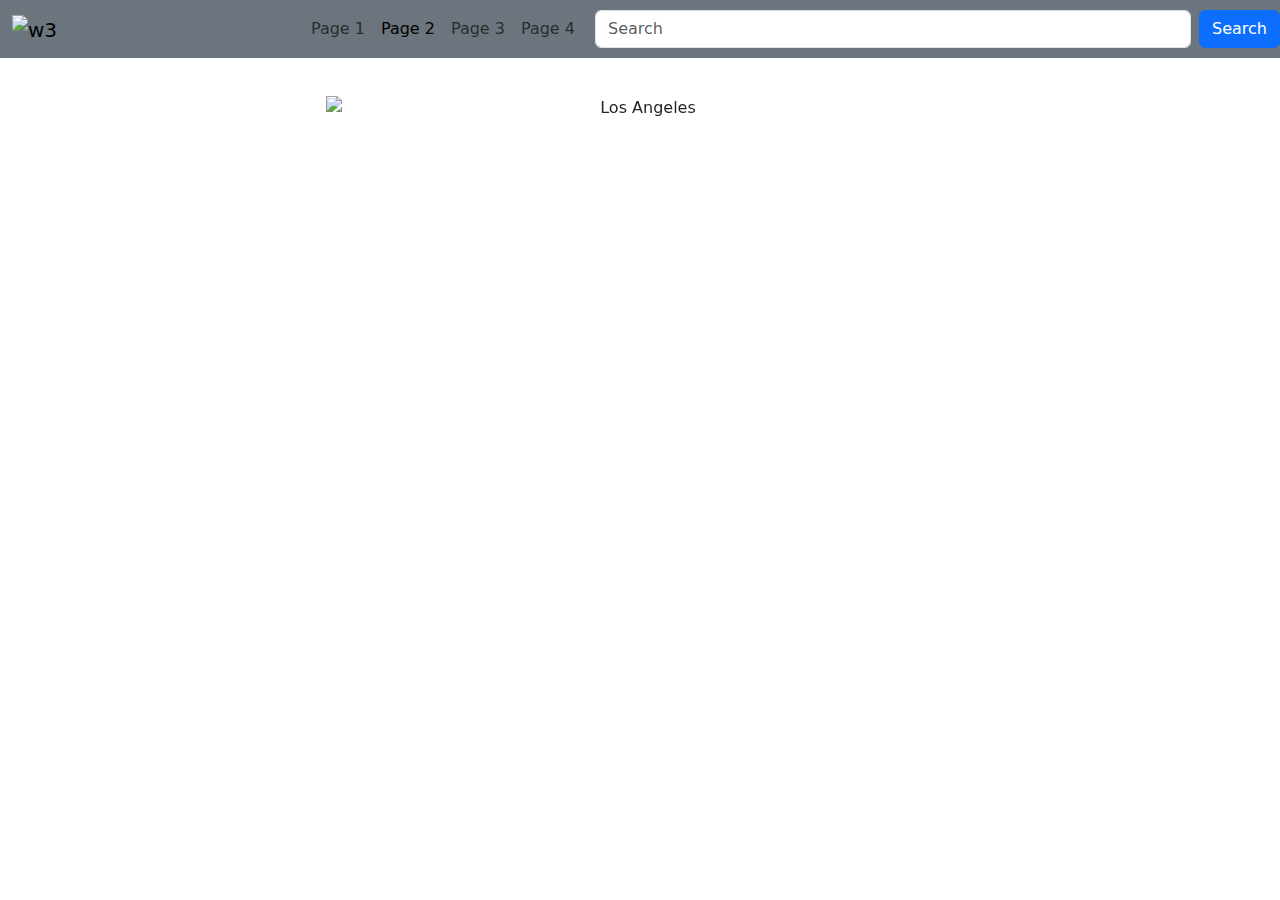
==== secondpage.html @ 5eb31bc5 "image gallery and grid system" ====
<!DOCTYPE html>
<html lang="en" dir="ltr">
  <head>
    <meta charset="utf-8">
    <link href="https://cdn.jsdelivr.net/npm/bootstrap@5.1.3/dist/css/bootstrap.min.css" rel="stylesheet">
    <script src="https://cdn.jsdelivr.net/npm/bootstrap@5.1.3/dist/js/bootstrap.bundle.min.js"></script>
        <link rel="stylesheet" href="style.css">
    <title>FTHS Hockey</title>
  </head>
  <body>

<nav class="navbar navbar-expand-sm navbar-light bg-secondary fixed-top">
  <div class="container-fluid">
    <a class="navbar-brand" href="https://www.frhsd.com/freeholdtwp"><img src="http://www.rihanj.org/uploads/8/6/8/2/86828916/s379589579739355967_p6_i4_w244.png" alt="w3" height="50px" width="50px"></a>
    <button class="navbar-toggler" type="button" data-bs-toggle="collapse" data-bs-target="#mynavbar">
      <span class="navbar-toggler-icon"></span>
    </button>
        <ul class="navbar-nav">
          <li class="nav-item">
              <a class="nav-link" href="index.html">Page 1</a>
              </li>
              <li class="nav-item">
                <a class="nav-link active" href="secondpage.html">Page 2</a>
              </li>
              <li class="nav-item">
                <a class="nav-link" href="thirdpage.html">Page 3</a>
              </li>
              <li class="nav-item">
                <a class="nav-link" href="fourthpage.html">Page 4</a>
              </li>
            </ul>
              </div>
            <input class="form-control me-2" type="text" placeholder="Search">
            <button class="btn btn-primary" type="button">Search</button>
          </nav>
<br><br><br><br>
<div class="row">
<div class="col-sm-3">
</div>
<!-- Carousel -->
<div class="col-sm-6"> <div id="demo" class="carousel slide" data-bs-ride="carousel">

  <!-- Indicators/dots -->
  <div class="carousel-indicators">
    <button type="button" data-bs-target="#demo" data-bs-slide-to="0" class="active"></button>
    <button type="button" data-bs-target="#demo" data-bs-slide-to="1"></button>
    <button type="button" data-bs-target="#demo" data-bs-slide-to="2"></button>
  </div>

  <!-- The slideshow/carousel -->
  <div class="carousel-inner">
    <div class="carousel-item active">
      <img src="https://www.frhsd.com//cms/lib/NJ01912687/Centricity/Domain/11/FTHS%20pic.jpg" alt="Los Angeles" class="img-fluid d-block w-100">
    </div>
    <div class="carousel-item">
      <img src="https://fastly.4sqi.net/img/general/600x600/505223_wx_kl70PDkHe38YwaohmnYv8O3HTAyJu1U5JT-TDHRU.jpg" alt="Chicago" class="img-fluid d-block w-100" height="450px">
    </div>
    <div class="carousel-item">
      <img src="https://media.istockphoto.com/vectors/new-jersey-map-of-us-state-vector-id1137760924?k=20&m=1137760924&s=612x612&w=0&h=rfzSp89GAknKLsyoc2Wpr6r0sR4u0w6hsPP-nPaxPoo=" alt="New York" class="img-fluid d-block w-100">
    </div>
  </div>

  <!-- Left and right controls/icons -->
  <button class="carousel-control-prev" type="button" data-bs-target="#demo" data-bs-slide="prev">
    <span class="carousel-control-prev-icon"></span>
  </button>
  <button class="carousel-control-next" type="button" data-bs-target="#demo" data-bs-slide="next">
    <span class="carousel-control-next-icon"></span>
  </button>
</div>
</div>

<div class="col-sm-3">
</div>
</div>
---- style.css ----
.logo {
  display: block;
  margin-left: auto;
  margin-right: auto;
  width: 50%;
}

.logo {
  border: 5px solid black;
}

body {
  text-align: center;
}
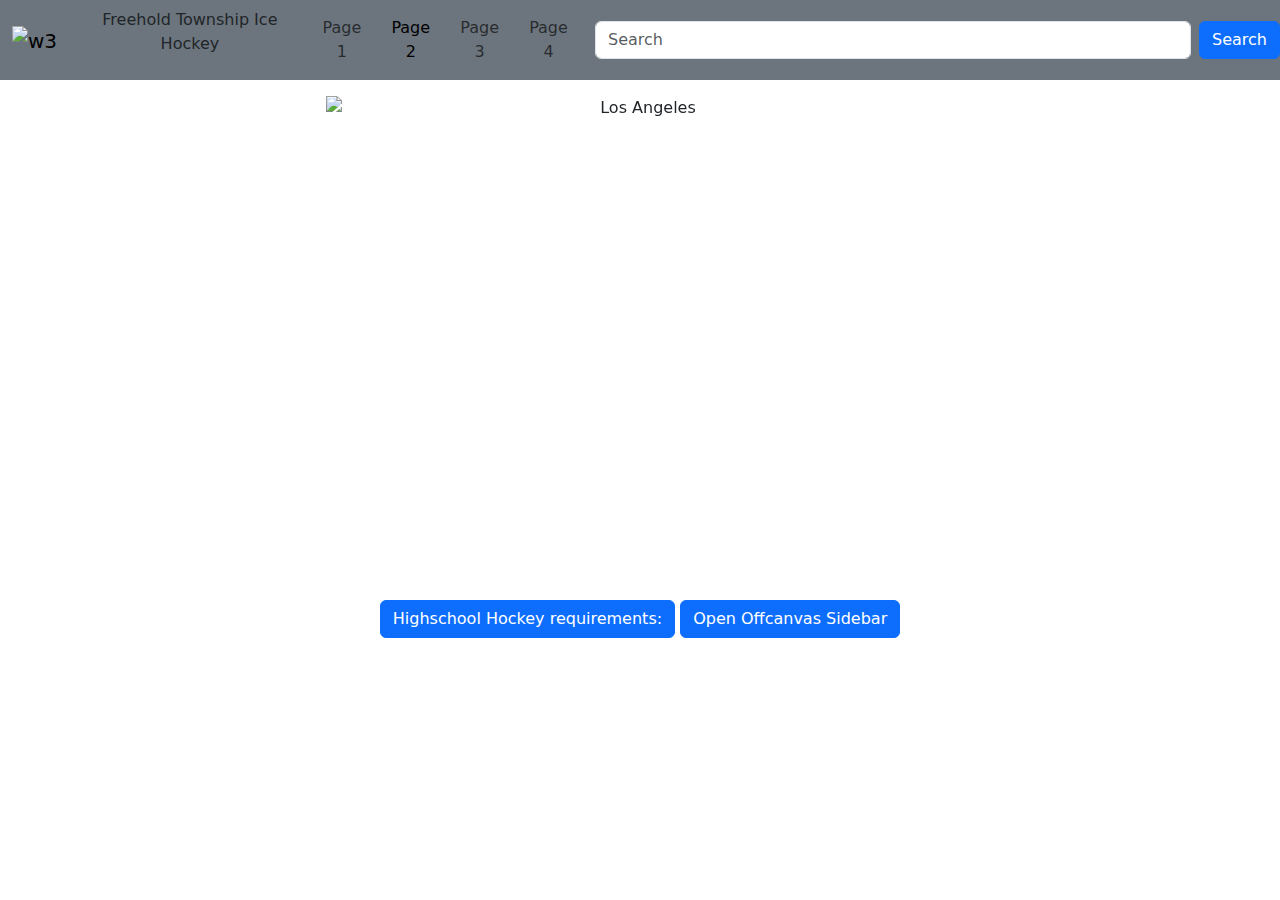
==== commit dfc99771: "off-canvas/modal/stuff" ====
--- a/secondpage.html
+++ b/secondpage.html
@@ -15,6 +15,7 @@
     <button class="navbar-toggler" type="button" data-bs-toggle="collapse" data-bs-target="#mynavbar">
       <span class="navbar-toggler-icon"></span>
     </button>
+    <p>Freehold Township Ice Hockey</p>
         <ul class="navbar-nav">
           <li class="nav-item">
               <a class="nav-link" href="index.html">Page 1</a>
@@ -53,7 +54,7 @@
       <img src="https://www.frhsd.com//cms/lib/NJ01912687/Centricity/Domain/11/FTHS%20pic.jpg" alt="Los Angeles" class="img-fluid d-block w-100">
     </div>
     <div class="carousel-item">
-      <img src="https://fastly.4sqi.net/img/general/600x600/505223_wx_kl70PDkHe38YwaohmnYv8O3HTAyJu1U5JT-TDHRU.jpg" alt="Chicago" class="img-fluid d-block w-100" height="450px">
+      <img src="https://fthspatpress.com/wp-content/uploads/2020/02/school.png" alt="Chicago" class="img-fluid d-block w-100" height="500px">
     </div>
     <div class="carousel-item">
       <img src="https://media.istockphoto.com/vectors/new-jersey-map-of-us-state-vector-id1137760924?k=20&m=1137760924&s=612x612&w=0&h=rfzSp89GAknKLsyoc2Wpr6r0sR4u0w6hsPP-nPaxPoo=" alt="New York" class="img-fluid d-block w-100">
@@ -69,7 +70,58 @@
   </button>
 </div>
 </div>
-
+<br><br><br><br><br><br><br><br><br><br><br><br><br><br><br><br><br><br><br><br><br>
 <div class="col-sm-3">
 </div>
 </div>
+
+
+<!-- Button to Open the Modal -->
+<button type="button" class="btn btn-primary" data-bs-toggle="modal" data-bs-target="#myModal">
+  Highschool Hockey requirements:
+</button>
+
+<!-- The Modal -->
+<div class="modal" id="myModal">
+  <div class="modal-dialog">
+    <div class="modal-content">
+
+      <!-- Modal Header -->
+      <div class="modal-header">
+        <h4 class="modal-title">Requirements:</h4>
+        <button type="button" class="btn-close" data-bs-dismiss="modal"></button>
+      </div>
+
+      <!-- Modal body -->
+      <div class="modal-body">
+      In order to be elligible to play, athletes must have all their health forms filled out for the school. Athletes, must be student-athletes, as they cannot be failing 2 or more classes. For bus games, each player must be passing the classes they are missing to attend.<br>
+  <a href="https://docs.google.com/document/d/1aDdg3oFj7yH8ZzxyVWQ8nOX3tE_hEXkNA5854c3jA18/edit">Required Paperwork</a>
+      </div>
+      </div>
+
+      <!-- Modal footer -->
+      <div class="modal-footer">
+        <button type="button" class="btn btn-danger" data-bs-dismiss="modal">Close</button>
+      </div>
+
+    </div>
+  </div>
+
+
+  <!-- Offcanvas Sidebar -->
+  <div class="offcanvas offcanvas-start" id="demo">
+    <div class="offcanvas-header">
+      <h1 class="offcanvas-title">Heading</h1>
+      <button type="button" class="btn-close text-reset" data-bs-dismiss="offcanvas"></button>
+    </div>
+    <div class="offcanvas-body">
+      <p>Some text lorem ipsum.</p>
+      <p>Some text lorem ipsum.</p>
+      <button class="btn btn-secondary" type="button">A Button</button>
+    </div>
+  </div>
+
+  <!-- Button to open the offcanvas sidebar -->
+  <button class="btn btn-primary" type="button" data-bs-toggle="offcanvas" data-bs-target="#demo">
+    Open Offcanvas Sidebar
+  </button>
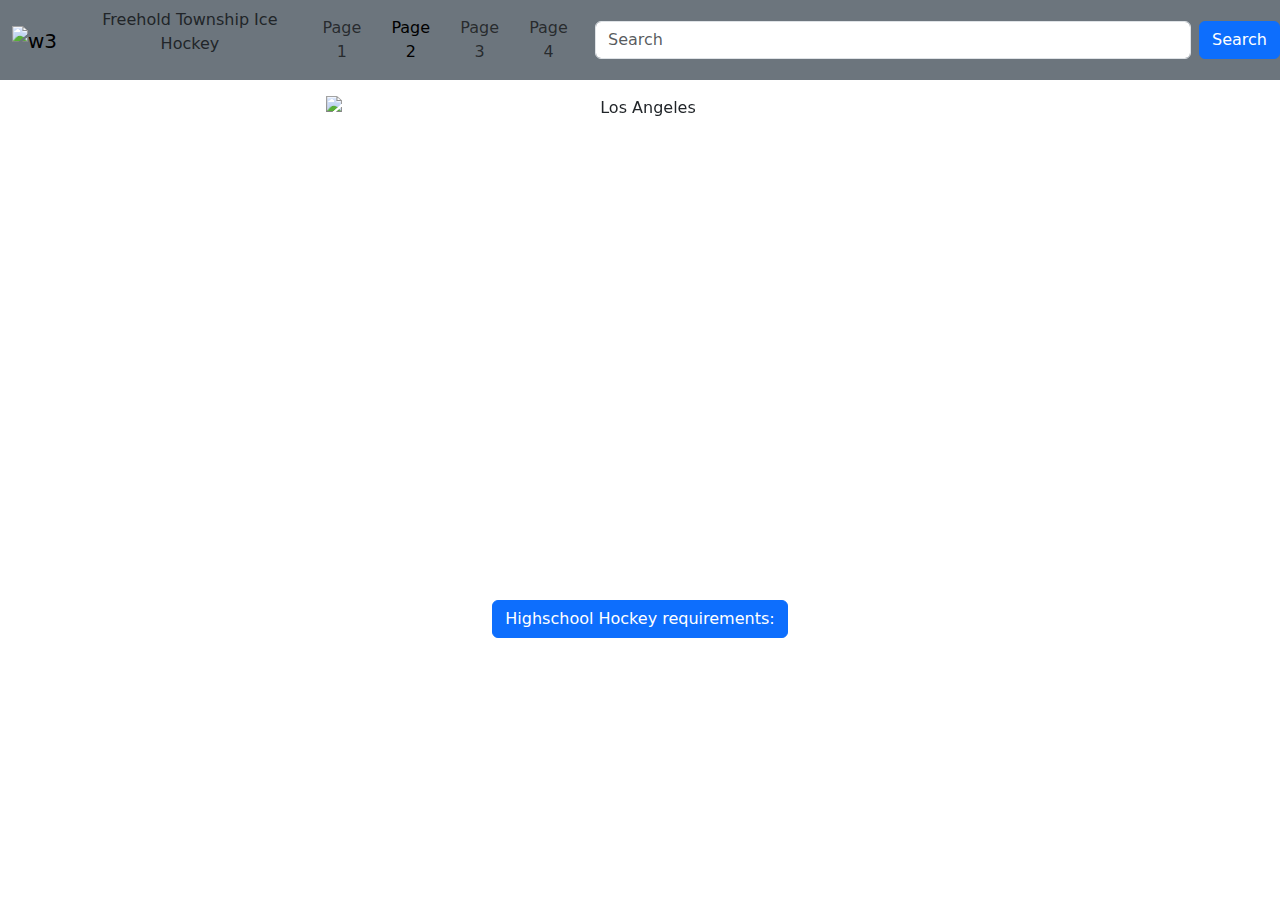
==== commit 764f10bf: "delete offcanvas on second page" ====
--- a/secondpage.html
+++ b/secondpage.html
@@ -106,22 +106,3 @@
 
     </div>
   </div>
-
-
-  <!-- Offcanvas Sidebar -->
-  <div class="offcanvas offcanvas-start" id="demo">
-    <div class="offcanvas-header">
-      <h1 class="offcanvas-title">Heading</h1>
-      <button type="button" class="btn-close text-reset" data-bs-dismiss="offcanvas"></button>
-    </div>
-    <div class="offcanvas-body">
-      <p>Some text lorem ipsum.</p>
-      <p>Some text lorem ipsum.</p>
-      <button class="btn btn-secondary" type="button">A Button</button>
-    </div>
-  </div>
-
-  <!-- Button to open the offcanvas sidebar -->
-  <button class="btn btn-primary" type="button" data-bs-toggle="offcanvas" data-bs-target="#demo">
-    Open Offcanvas Sidebar
-  </button>
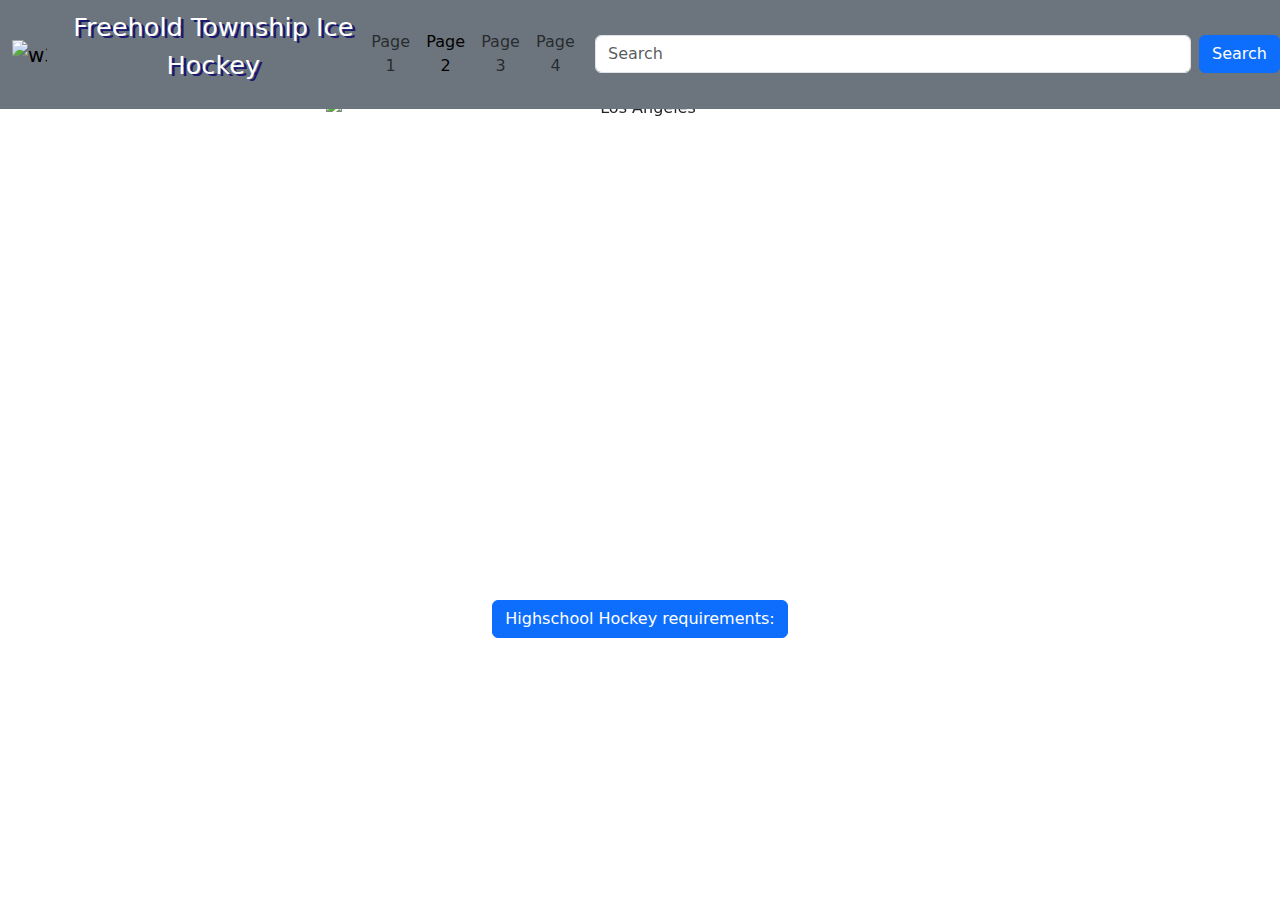
==== commit 31eed545: "a lot of stuff" ====
--- a/secondpage.html
+++ b/secondpage.html
@@ -4,18 +4,18 @@
     <meta charset="utf-8">
     <link href="https://cdn.jsdelivr.net/npm/bootstrap@5.1.3/dist/css/bootstrap.min.css" rel="stylesheet">
     <script src="https://cdn.jsdelivr.net/npm/bootstrap@5.1.3/dist/js/bootstrap.bundle.min.js"></script>
-        <link rel="stylesheet" href="style.css">
+        <link rel="stylesheet" href="2style.css">
     <title>FTHS Hockey</title>
   </head>
   <body>
-
+<div class="page2">
 <nav class="navbar navbar-expand-sm navbar-light bg-secondary fixed-top">
   <div class="container-fluid">
     <a class="navbar-brand" href="https://www.frhsd.com/freeholdtwp"><img src="http://www.rihanj.org/uploads/8/6/8/2/86828916/s379589579739355967_p6_i4_w244.png" alt="w3" height="50px" width="50px"></a>
     <button class="navbar-toggler" type="button" data-bs-toggle="collapse" data-bs-target="#mynavbar">
       <span class="navbar-toggler-icon"></span>
     </button>
-    <p>Freehold Township Ice Hockey</p>
+    <div class="navtext"> <p>Freehold Township Ice Hockey</p> </div>
         <ul class="navbar-nav">
           <li class="nav-item">
               <a class="nav-link" href="index.html">Page 1</a>
@@ -106,3 +106,4 @@
 
     </div>
   </div>
+    </div>
--- a/2style.css
+++ b/2style.css
@@ -0,0 +1,14 @@
+
+.page2{
+  background-color: white;
+}
+
+body {
+  text-align: center;
+}
+
+.navtext {
+  color: white;
+  text-shadow: 3px 2px midnightblue;
+  font-size: 2vw;
+}
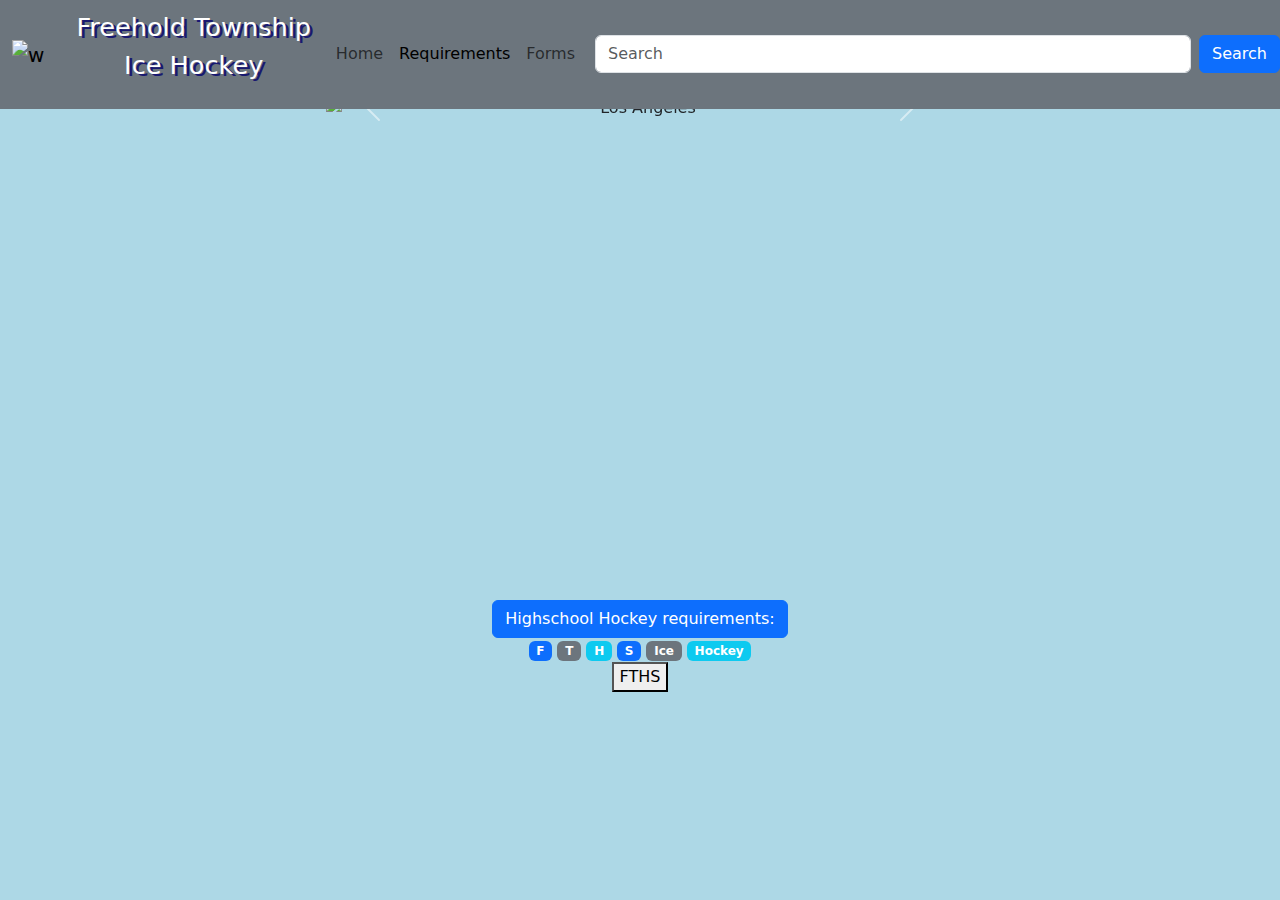
==== commit fd66ea79: "almost finished" ====
--- a/secondpage.html
+++ b/secondpage.html
@@ -18,16 +18,13 @@
     <div class="navtext"> <p>Freehold Township Ice Hockey</p> </div>
         <ul class="navbar-nav">
           <li class="nav-item">
-              <a class="nav-link" href="index.html">Page 1</a>
+              <a class="nav-link" href="index.html">Home</a>
               </li>
               <li class="nav-item">
-                <a class="nav-link active" href="secondpage.html">Page 2</a>
+                <a class="nav-link active" href="secondpage.html">Requirements</a>
               </li>
               <li class="nav-item">
-                <a class="nav-link" href="thirdpage.html">Page 3</a>
-              </li>
-              <li class="nav-item">
-                <a class="nav-link" href="fourthpage.html">Page 4</a>
+                <a class="nav-link" href="thirdpage.html">Forms</a>
               </li>
             </ul>
               </div>
@@ -51,13 +48,13 @@
   <!-- The slideshow/carousel -->
   <div class="carousel-inner">
     <div class="carousel-item active">
-      <img src="https://www.frhsd.com//cms/lib/NJ01912687/Centricity/Domain/11/FTHS%20pic.jpg" alt="Los Angeles" class="img-fluid d-block w-100">
+      <img src="https://nj.vsand-static.com/Logos/3191.png?maxwidth=1100&maxheight=1100" alt="Los Angeles" class="img-fluid d-block w-100">
     </div>
     <div class="carousel-item">
       <img src="https://fthspatpress.com/wp-content/uploads/2020/02/school.png" alt="Chicago" class="img-fluid d-block w-100" height="500px">
     </div>
     <div class="carousel-item">
-      <img src="https://media.istockphoto.com/vectors/new-jersey-map-of-us-state-vector-id1137760924?k=20&m=1137760924&s=612x612&w=0&h=rfzSp89GAknKLsyoc2Wpr6r0sR4u0w6hsPP-nPaxPoo=" alt="New York" class="img-fluid d-block w-100">
+      <img src="https://energyefficiencyday.org/wp-content/uploads/2018/06/EEDAY-USA-New-Jersey-State-Outline.png" alt="New York" class="img-fluid d-block w-100">
     </div>
   </div>
 
@@ -107,3 +104,19 @@
     </div>
   </div>
     </div>
+
+
+
+  <span class="badge bg-primary">F</span>
+  <span class="badge bg-secondary">T</span>
+  <span class="badge bg-info">H</span>
+  <span class="badge bg-primary">S</span>
+  <span class="badge bg-secondary">Ice</span>
+  <span class="badge bg-info">Hockey</span>
+
+<br>
+  <button data-bs-toggle="collapse" data-bs-target="#demo">FTHS</button>
+
+<div id="demo" class="collapse">
+Hockey
+</div>
--- a/2style.css
+++ b/2style.css
@@ -1,6 +1,6 @@
 
-.page2{
-  background-color: white;
+body {
+  background-color: lightblue;
 }
 
 body {
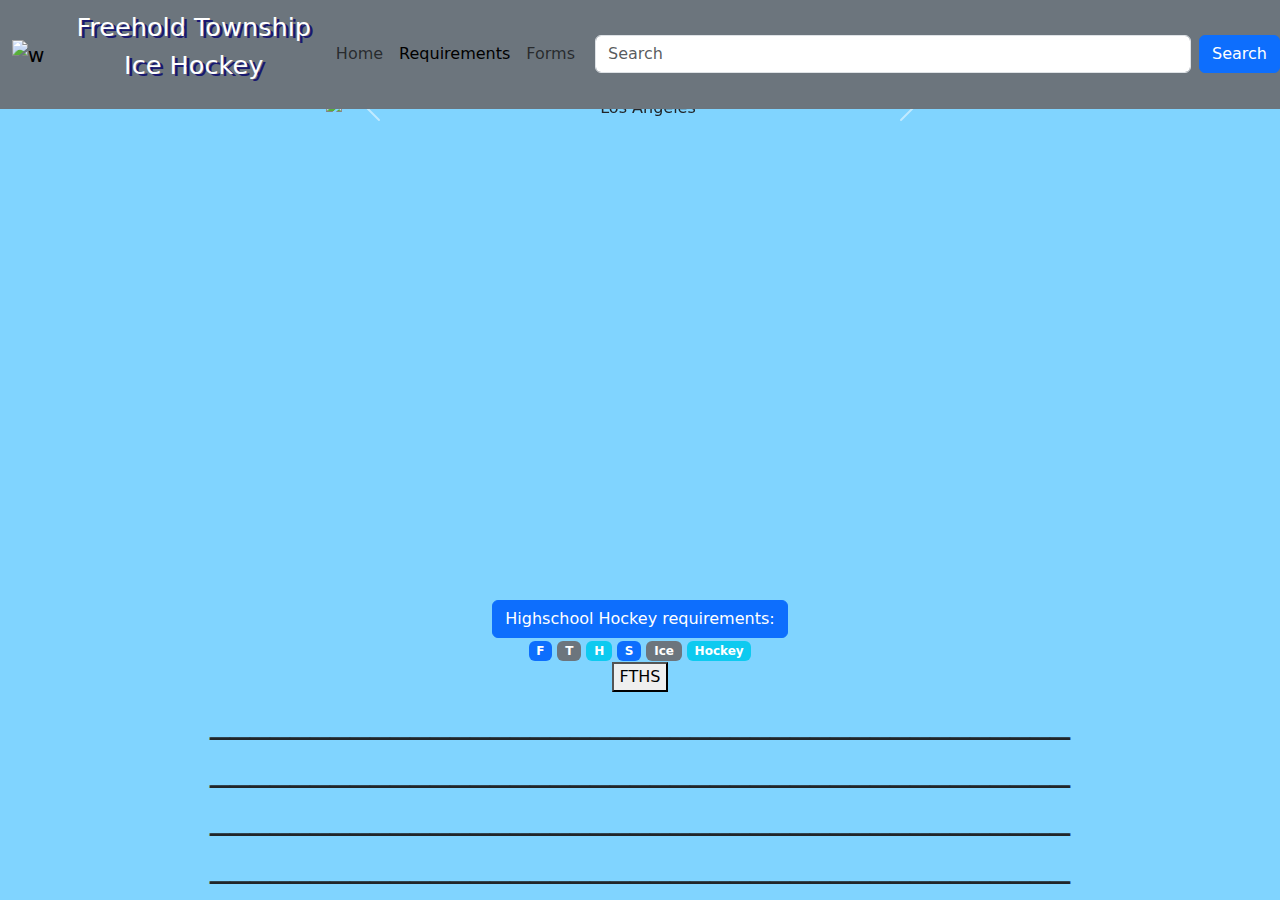
==== commit 565a5167: "lines" ====
--- a/secondpage.html
+++ b/secondpage.html
@@ -120,3 +120,5 @@
 <div id="demo" class="collapse">
 Hockey
 </div>
+
+<h1>___________________________________________<br>___________________________________________<br>___________________________________________<br>___________________________________________</h1>
--- a/2style.css
+++ b/2style.css
@@ -1,6 +1,6 @@
 
 body {
-  background-color: lightblue;
+  background-color: #80d4ff;
 }
 
 body {
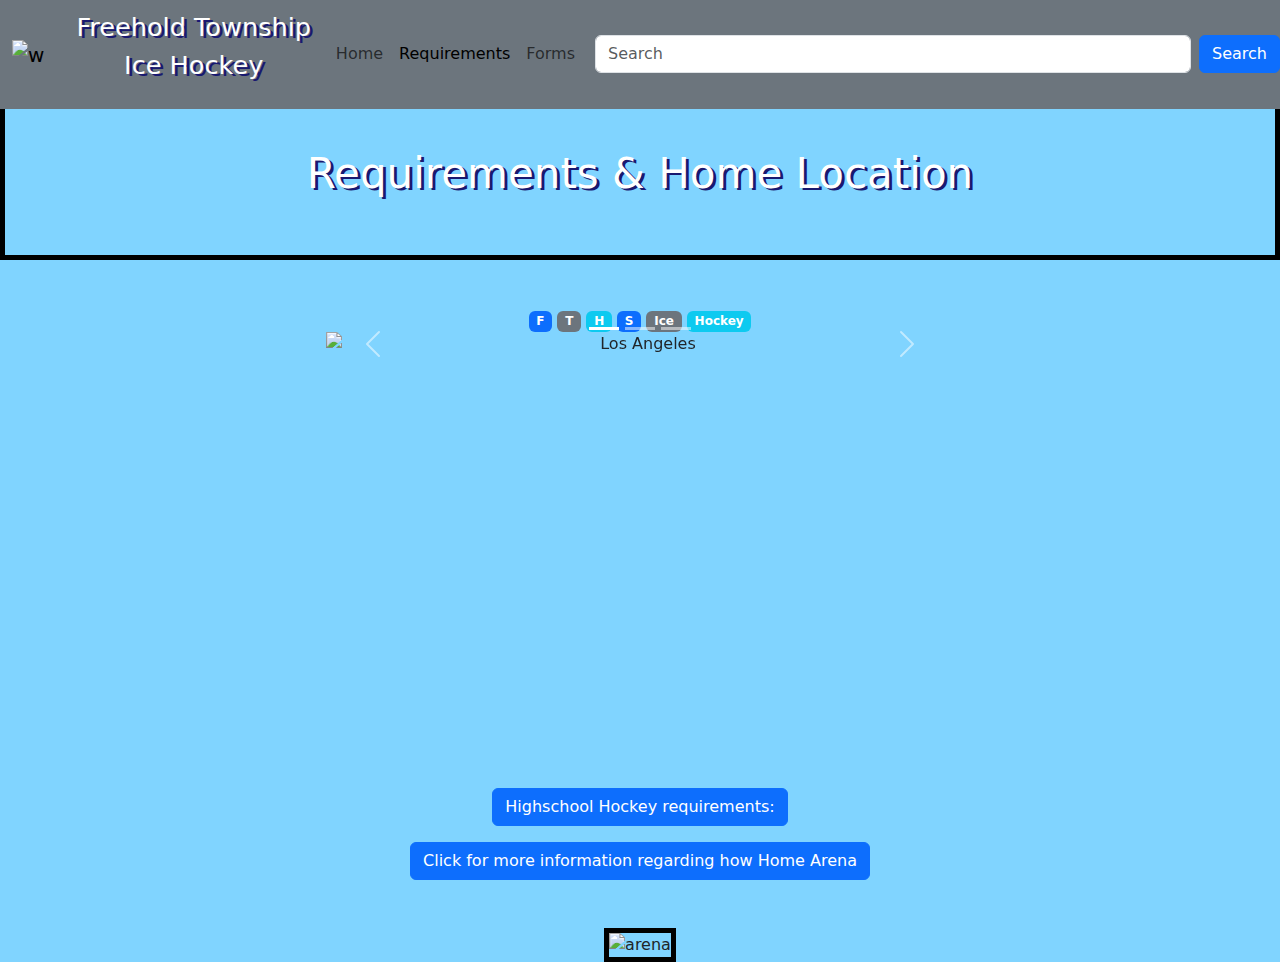
==== commit 25b58af1: "almost done pt2" ====
--- a/secondpage.html
+++ b/secondpage.html
@@ -31,10 +31,21 @@
             <input class="form-control me-2" type="text" placeholder="Search">
             <button class="btn btn-primary" type="button">Search</button>
           </nav>
-<br><br><br><br>
+          <br><br><br><br>
+          <div class="container-fluid p-5 text-white text-center top">
+          <h1>Requirements & Home Location</h1>
+          </div>
+<br><br>
+<span class="badge bg-primary">F</span>
+<span class="badge bg-secondary">T</span>
+<span class="badge bg-info">H</span>
+<span class="badge bg-primary">S</span>
+<span class="badge bg-secondary">Ice</span>
+<span class="badge bg-info">Hockey</span>
 <div class="row">
 <div class="col-sm-3">
 </div>
+<br><br>
 <!-- Carousel -->
 <div class="col-sm-6"> <div id="demo" class="carousel slide" data-bs-ride="carousel">
 
@@ -67,7 +78,7 @@
   </button>
 </div>
 </div>
-<br><br><br><br><br><br><br><br><br><br><br><br><br><br><br><br><br><br><br><br><br>
+<br><br><br><br><br><br><br><br><br><br><br><br><br><br><br><br><br><br><br>
 <div class="col-sm-3">
 </div>
 </div>
@@ -105,20 +116,11 @@
   </div>
     </div>
 
-
-
-  <span class="badge bg-primary">F</span>
-  <span class="badge bg-secondary">T</span>
-  <span class="badge bg-info">H</span>
-  <span class="badge bg-primary">S</span>
-  <span class="badge bg-secondary">Ice</span>
-  <span class="badge bg-info">Hockey</span>
-
-<br>
-  <button data-bs-toggle="collapse" data-bs-target="#demo">FTHS</button>
-
-<div id="demo" class="collapse">
-Hockey
+<div class="container mt-3">
+  <a href="#demo" class="btn btn-primary" data-bs-toggle="collapse">Click for more information regarding how Home Arena</a>
+  <div id="demo" class="collapse">
+<a href="https://www.howellicearena.com/">Howell Ice Arena Website</a>
+  </div>
 </div>
-
-<h1>___________________________________________<br>___________________________________________<br>___________________________________________<br>___________________________________________</h1>
+<br><br>
+<img src="https://scontent-lga3-2.xx.fbcdn.net/v/t31.18172-8/14590002_321481331547525_5595707186064077861_o.jpg?stp=dst-jpg_s960x960&_nc_cat=107&ccb=1-5&_nc_sid=19026a&_nc_ohc=cgRCTEt-vogAX8wCBcU&_nc_ht=scontent-lga3-2.xx&oh=00_AT92CBNDvOl4Krfm9xNVnokP8I8KTG26zDhOSEtqb0ji9A&oe=624DB880" alt="arena" class="arena img-fluid">
--- a/2style.css
+++ b/2style.css
@@ -12,3 +12,20 @@
   text-shadow: 3px 2px midnightblue;
   font-size: 2vw;
 }
+
+.arena {
+  border: 5px solid black;
+}
+
+.top {
+  background-image: url('https://st.depositphotos.com/2944235/3767/i/600/depositphotos_37670251-stock-photo-ice-background.jpg');
+}
+
+.top {
+  border: 5px solid black;
+}
+
+h1 {
+  color: white;
+  text-shadow: 3px 2px midnightblue;
+  font-size: 42px;
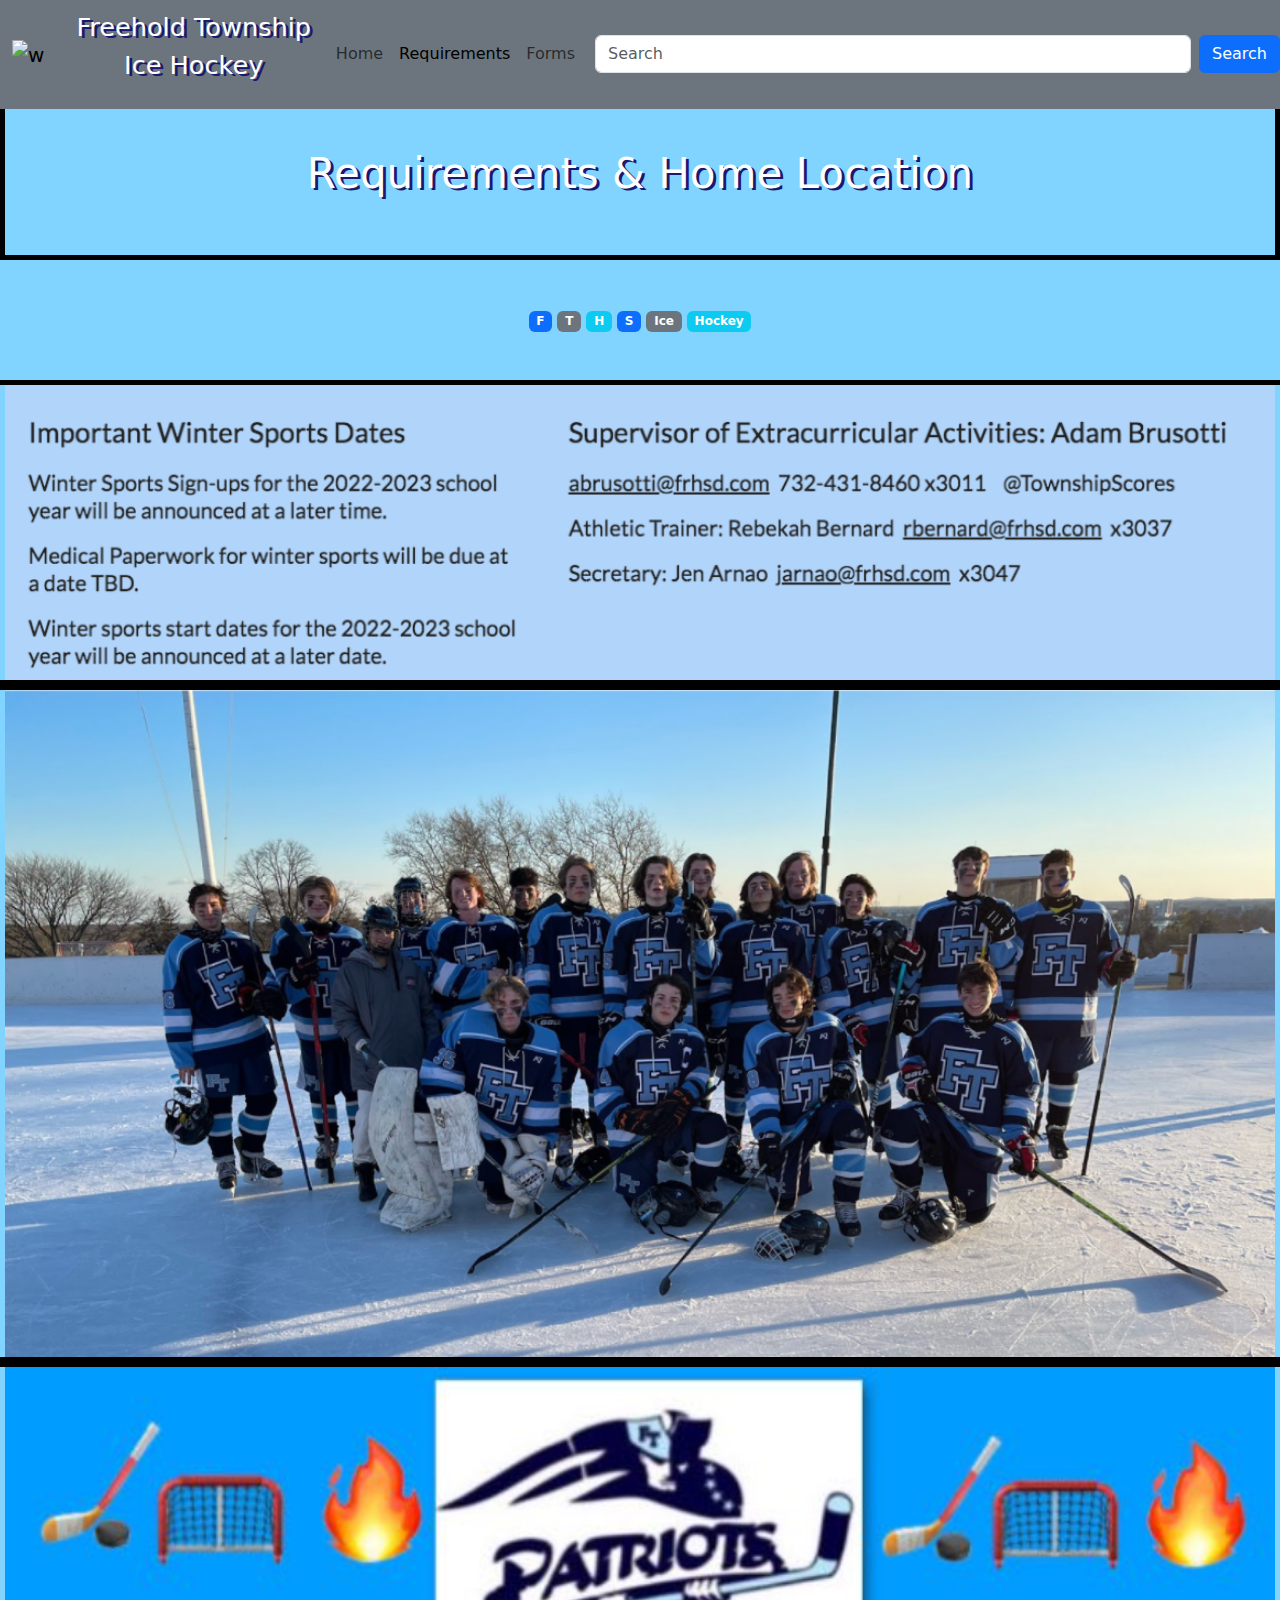
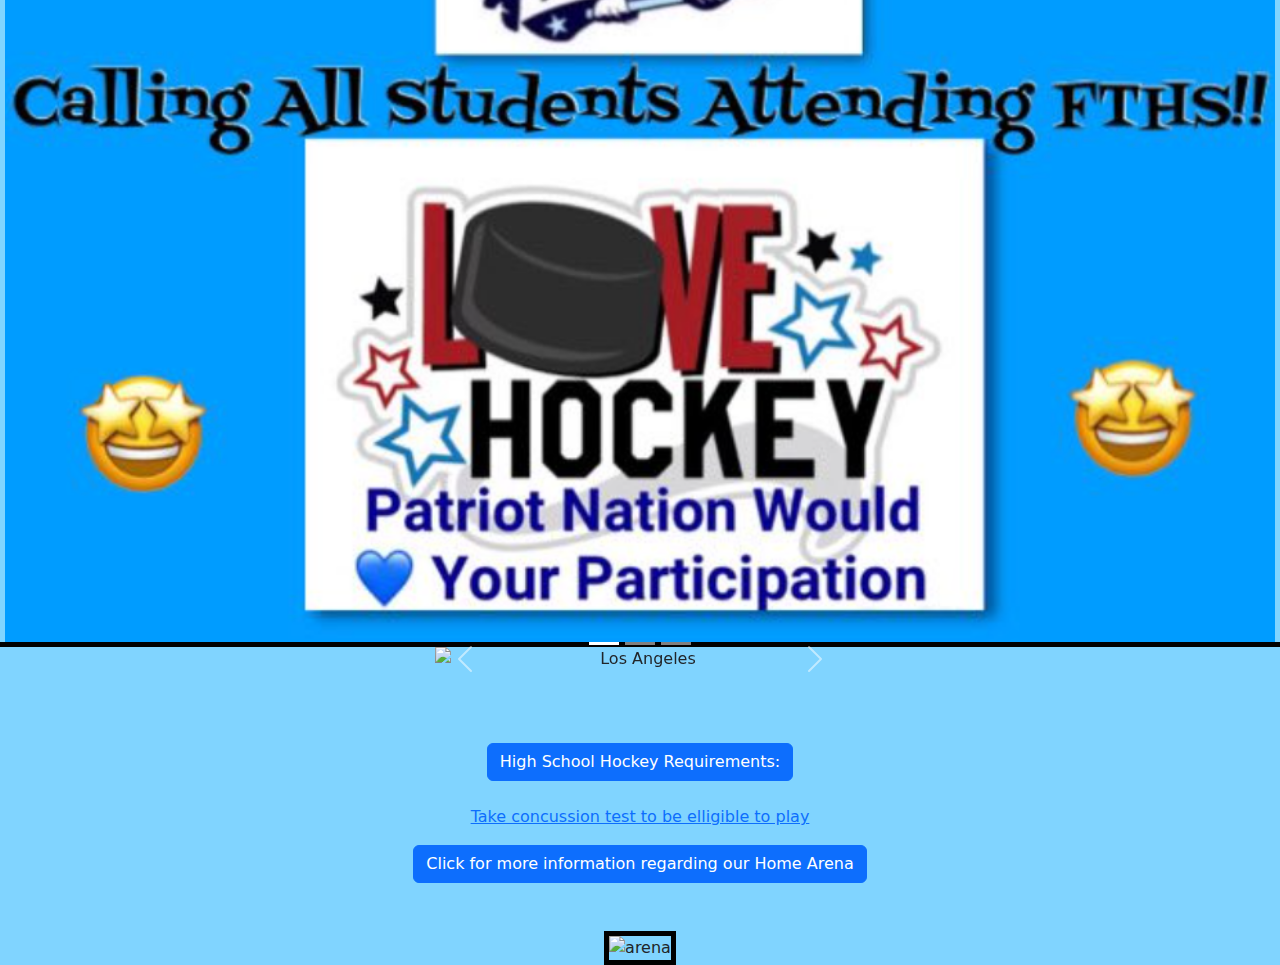
==== commit 914bd4eb: "DONE" ====
--- a/secondpage.html
+++ b/secondpage.html
@@ -46,8 +46,14 @@
 <div class="col-sm-3">
 </div>
 <br><br>
+<img src="Screenshot 2022-03-09 141526.png" alt="thing" class="thing img-fluid">
+<img src="Screenshot 2022-03-09 141158.png" alt="thing" class="thing img-fluid">
+<img src="Screenshot 2022-03-09 141255.png" alt="thing" class="thing img-fluid">
+<div class="col-sm-4 text-center"></div>
+
 <!-- Carousel -->
-<div class="col-sm-6"> <div id="demo" class="carousel slide" data-bs-ride="carousel">
+<div class="col-sm-4 text-center">
+<div id="demo" class="carousel slide" data-bs-ride="carousel">
 
   <!-- Indicators/dots -->
   <div class="carousel-indicators">
@@ -68,7 +74,6 @@
       <img src="https://energyefficiencyday.org/wp-content/uploads/2018/06/EEDAY-USA-New-Jersey-State-Outline.png" alt="New York" class="img-fluid d-block w-100">
     </div>
   </div>
-
   <!-- Left and right controls/icons -->
   <button class="carousel-control-prev" type="button" data-bs-target="#demo" data-bs-slide="prev">
     <span class="carousel-control-prev-icon"></span>
@@ -78,15 +83,14 @@
   </button>
 </div>
 </div>
-<br><br><br><br><br><br><br><br><br><br><br><br><br><br><br><br><br><br><br>
-<div class="col-sm-3">
+<br><br><br><br>
+<div class="col-lg-4 text-center">
 </div>
 </div>
-
-
+<div class="col-sm-4 text-center"></div>
 <!-- Button to Open the Modal -->
 <button type="button" class="btn btn-primary" data-bs-toggle="modal" data-bs-target="#myModal">
-  Highschool Hockey requirements:
+  High School Hockey Requirements:
 </button>
 
 <!-- The Modal -->
@@ -106,7 +110,6 @@
   <a href="https://docs.google.com/document/d/1aDdg3oFj7yH8ZzxyVWQ8nOX3tE_hEXkNA5854c3jA18/edit">Required Paperwork</a>
       </div>
       </div>
-
       <!-- Modal footer -->
       <div class="modal-footer">
         <button type="button" class="btn btn-danger" data-bs-dismiss="modal">Close</button>
@@ -115,9 +118,11 @@
     </div>
   </div>
     </div>
+    <br>
+    <a href="http://www.concussionvitalsigns.com/ ">Take concussion test to be elligible to play</a>
 
 <div class="container mt-3">
-  <a href="#demo" class="btn btn-primary" data-bs-toggle="collapse">Click for more information regarding how Home Arena</a>
+  <a href="#demo" class="btn btn-primary" data-bs-toggle="collapse">Click for more information regarding our Home Arena</a>
   <div id="demo" class="collapse">
 <a href="https://www.howellicearena.com/">Howell Ice Arena Website</a>
   </div>
--- a/2style.css
+++ b/2style.css
@@ -17,6 +17,10 @@
   border: 5px solid black;
 }
 
+.thing {
+  border: 5px solid black;
+}
+
 .top {
   background-image: url('https://st.depositphotos.com/2944235/3767/i/600/depositphotos_37670251-stock-photo-ice-background.jpg');
 }
